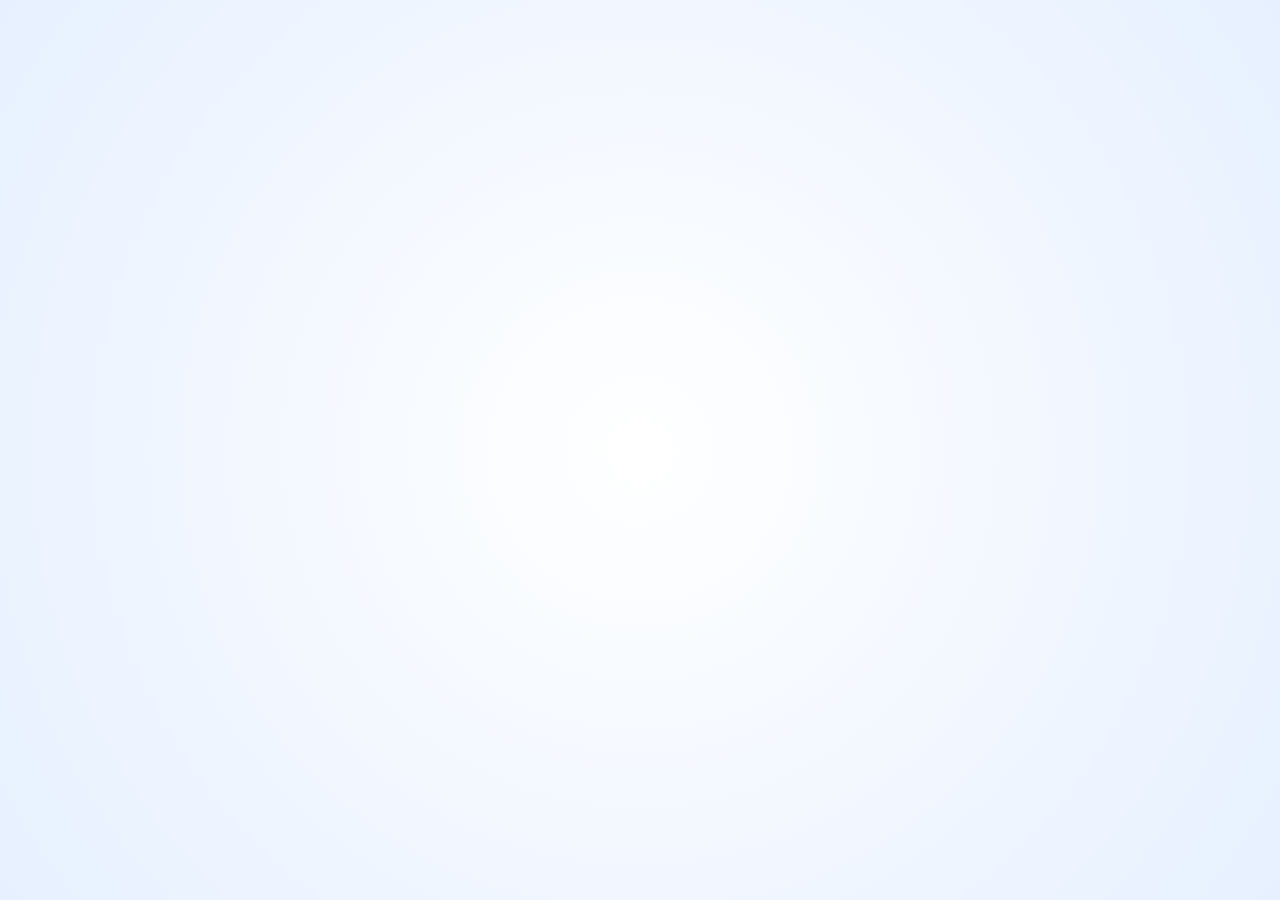
==== index.html @ 26d70e19 "Add files via upload" ====
<!DOCTYPE html>
<html lang="en">
<head>
<meta charset="UTF-8">
<meta name="viewport" content="width=device-width, initial-scale=1.0">
<title>Centered Logo With Snow</title>

<style>
*{
  margin:0;
  padding:0;
  box-sizing:border-box;
}

body{
  min-height:100vh;
  width:100%;
  background:radial-gradient(circle,#ffffff,#e6f0ff);
  display:flex;
  justify-content:center;
  align-items:center;
  overflow:hidden;
  position:relative;
}

/* Logo Container */
.logo-container{
  width:250px;
  height:250px;
  display:flex;
  justify-content:center;
  align-items:center;
  animation:fadeIn 1.5s ease-in-out;
  z-index:2;
}

/* Video */
.logo-container video{
  width:100%;
  height:100%;
  object-fit:contain;
  border-radius:50%;
}

/* Fade Animation */
@keyframes fadeIn{
  from{
    opacity:0;
    transform:scale(0.8);
  }
  to{
    opacity:1;
    transform:scale(1);
  }
}

/* Snowflakes */
.snowflake{
  position:absolute;
  top:-10px;
  background:white;
  border-radius:50%;
  opacity:0.8;
  pointer-events:none;
  animation:fall linear infinite;
}

/* Snow falling animation */
@keyframes fall{
  to{
    transform:translateY(110vh) translateX(var(--x-move));
  }
}

/* Mobile Responsive */
@media(max-width:480px){
  .logo-container{
    width:150px;
    height:150px;
  }
}
</style>
</head>

<body>

<div class="logo-container">
  <video autoplay muted playsinline>
    <source src="bgvideo2.mp4" type="video/mp4">
    Your browser does not support the video tag.
  </video>
</div>

<script>
// Snow generator
const snowCount = 120;

for(let i=0;i<snowCount;i++){
  const snow = document.createElement("div");
  snow.classList.add("snowflake");

  const size = Math.random()*6 + 4;
  snow.style.width = size + "px";
  snow.style.height = size + "px";

  snow.style.left = Math.random()*100 + "vw";

  const duration = Math.random()*10 + 5;
  snow.style.animationDuration = duration + "s";

  snow.style.setProperty("--x-move",(Math.random()*60-30)+"px");

  document.body.appendChild(snow);
}

// Redirect after 5 seconds
setTimeout(()=>{
  window.location.href="home.html";
},5000);
</script>

</body>
</html>
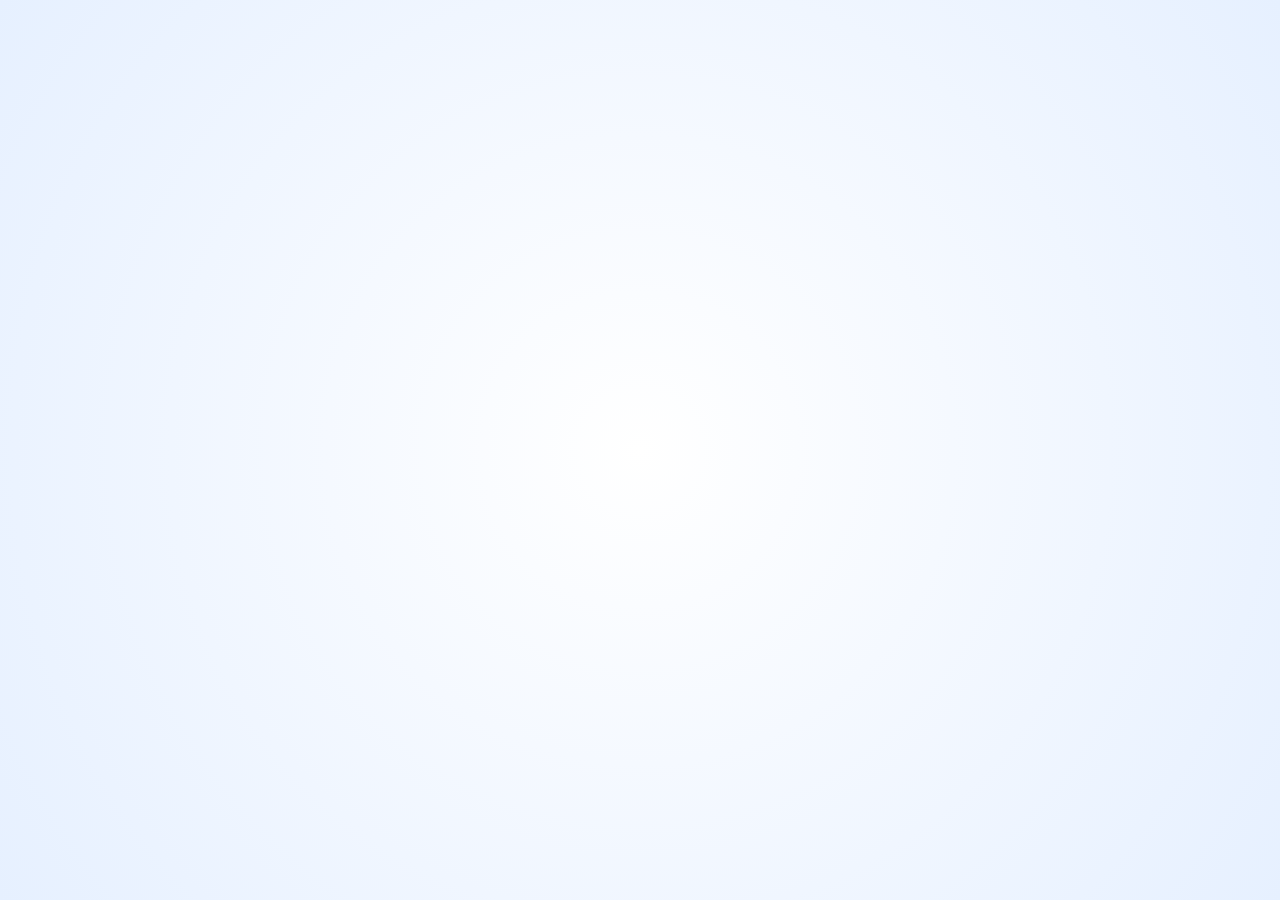
==== commit fc91bb57: "Fix branding and contact consistency issues" ====
--- a/index.html
+++ b/index.html
@@ -3,7 +3,8 @@
 <head>
 <meta charset="UTF-8">
 <meta name="viewport" content="width=device-width, initial-scale=1.0">
-<title>Centered Logo With Snow</title>
+<meta http-equiv="refresh" content="5; url=home.html">
+<title>Food 'N' Fun</title>
 
 <style>
 *{
@@ -79,6 +80,20 @@
     height:150px;
   }
 }
+
+.fallback-link{
+  position:absolute;
+  bottom:40px;
+  left:50%;
+  transform:translateX(-50%);
+  z-index:3;
+  font-size:16px;
+}
+
+.fallback-link a{
+  color:#0b5ed7;
+  font-weight:600;
+}
 </style>
 </head>
 
@@ -90,6 +105,10 @@
     Your browser does not support the video tag.
   </video>
 </div>
+
+<noscript>
+  <p class="fallback-link"><a href="home.html">Continue to Food 'N' Fun</a></p>
+</noscript>
 
 <script>
 // Snow generator
@@ -120,4 +139,4 @@
 </script>
 
 </body>
-</html>+</html>
